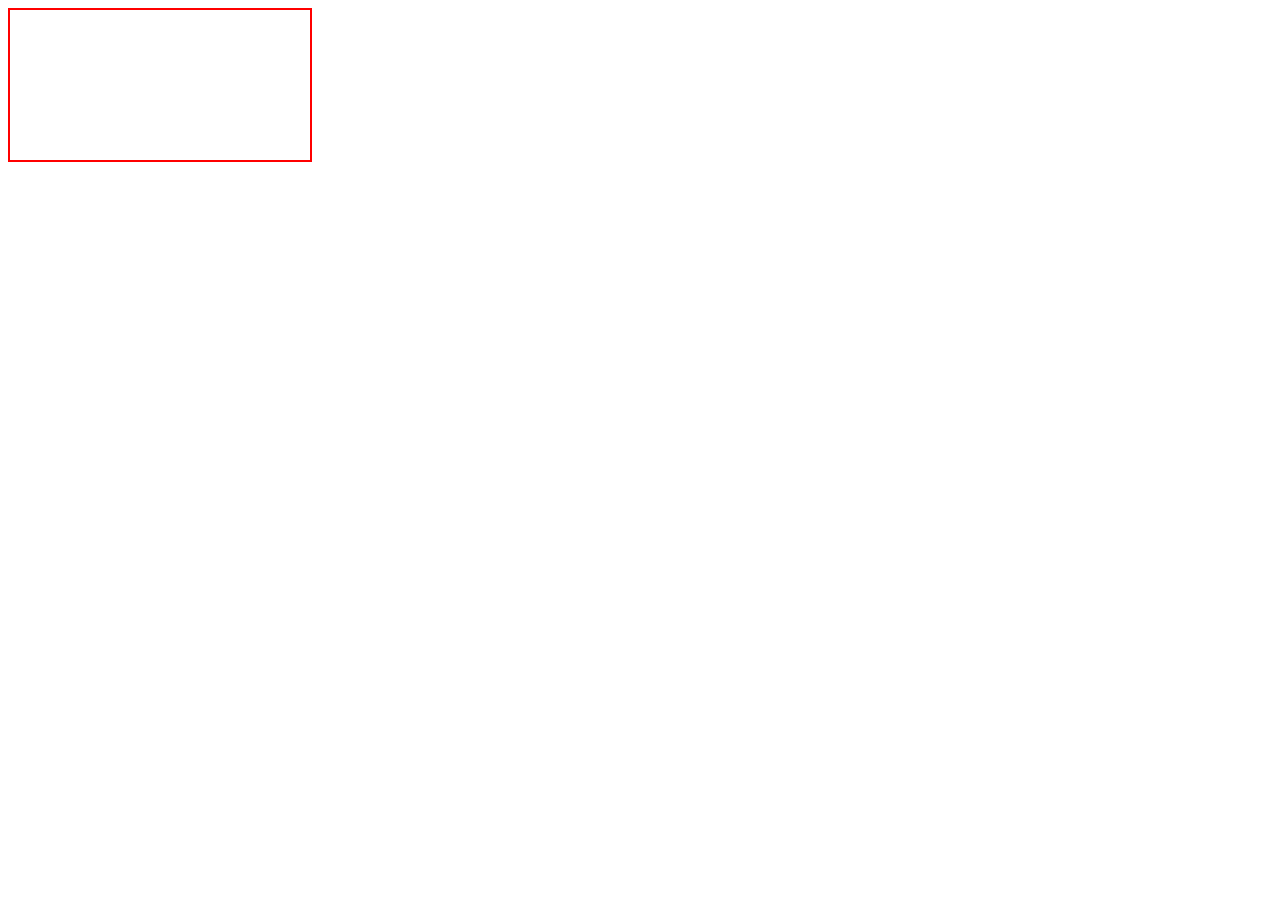
==== index.html @ da78c52c "sss" ====
<!DOCTYPE html>
<html lang="en">
<head>
  <meta charset="utf-8">
</head>
<body>
  <div id="fb-root"></div>
  <div id="prn-root"></div>
<script>

  var isParent = window === window.top;

  if (isParent) {
    var frame = document.createElement('iframe');
    frame.src = window.location.href;
    frame.style.border = '2px solid red';
    document.getElementById('prn-root').appendChild(frame);
  }

  var appId = isParent ? '<APP_ID_1>' : '<APP_ID_2>';

  window.fbAsyncInit = function() {
    FB.init({
      appId : appId,
      cookie : true, 
      version : 'v2.2'
    });

    FB.getLoginStatus(function(response) {
      console.log(isParent ? "Parent" : "Child", response);
    });
  };

  var getParent = function() {
    return isParent ? window : window.top;
  };

  var getChild = function() {
    return isParent ? frame.contentWindow : window;
  };

  var getParentSDK = function() {
    return getParent().FB;
  };

  var getChildSDK = function() {
    return getChild().FB
  };

  document.addEventListener('click', function() {
    window.FB.login(function(data) {
      console.log(data);
    });
  });

  // Load the SDK asynchronously
  (function(d, s, id) {
    var js, fjs = d.getElementsByTagName(s)[0];
    if (d.getElementById(id)) return;
    js = d.createElement(s); js.id = id;
    js.src = "//connect.facebook.net/en_US/sdk.js";
    fjs.parentNode.insertBefore(js, fjs);
  }(document, 'script', 'facebook-jssdk'));

</script>
</body>
</html>
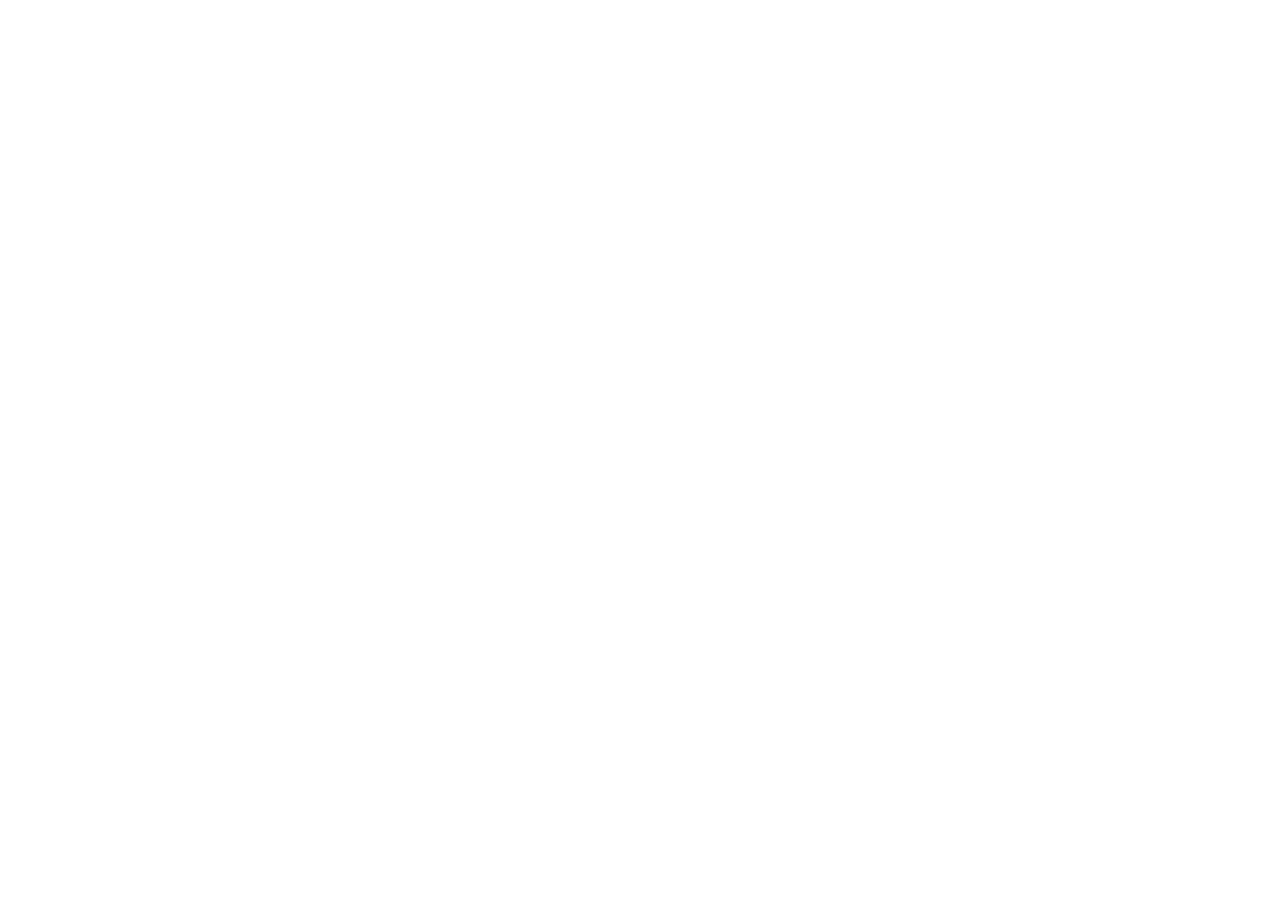
==== commit 7d38b743: "ss" ====
--- a/index.html
+++ b/index.html
@@ -5,53 +5,35 @@
 </head>
 <body>
   <div id="fb-root"></div>
-  <div id="prn-root"></div>
+  <a id="connect" style="visibility:hidden">Connect</a>
+  <div id="token"></div>
 <script>
 
-  var isParent = window === window.top;
+  var connect = document.getElementById('connect');
+  var token = document.getElementById('token');
 
-  if (isParent) {
-    var frame = document.createElement('iframe');
-    frame.src = window.location.href;
-    frame.style.border = '2px solid red';
-    document.getElementById('prn-root').appendChild(frame);
-  }
+  var onResponse = function(response) {
+    if (response.status === 'connected') {
+      connect.style.visibility = 'hidden';
+      token.innerHTML = FB.getAccessToken();
+    } else {
+      connect.style.visibility = 'visible';
+    }
+  }; 
 
-  var appId = isParent ? '<APP_ID_1>' : '<APP_ID_2>';
+  token.addEventListener('click', function() {
+    FB.login(onResponse,{scope:'ads_management'});
+  });
 
   window.fbAsyncInit = function() {
     FB.init({
-      appId : appId,
-      cookie : true, 
+      appId : window.location.hash.substr(1),
+      cookie : true,
       version : 'v2.2'
     });
 
-    FB.getLoginStatus(function(response) {
-      console.log(isParent ? "Parent" : "Child", response);
-    });
+    FB.getLoginStatus(onResponse);
   };
-
-  var getParent = function() {
-    return isParent ? window : window.top;
-  };
-
-  var getChild = function() {
-    return isParent ? frame.contentWindow : window;
-  };
-
-  var getParentSDK = function() {
-    return getParent().FB;
-  };
-
-  var getChildSDK = function() {
-    return getChild().FB
-  };
-
-  document.addEventListener('click', function() {
-    window.FB.login(function(data) {
-      console.log(data);
-    });
-  });
 
   // Load the SDK asynchronously
   (function(d, s, id) {
